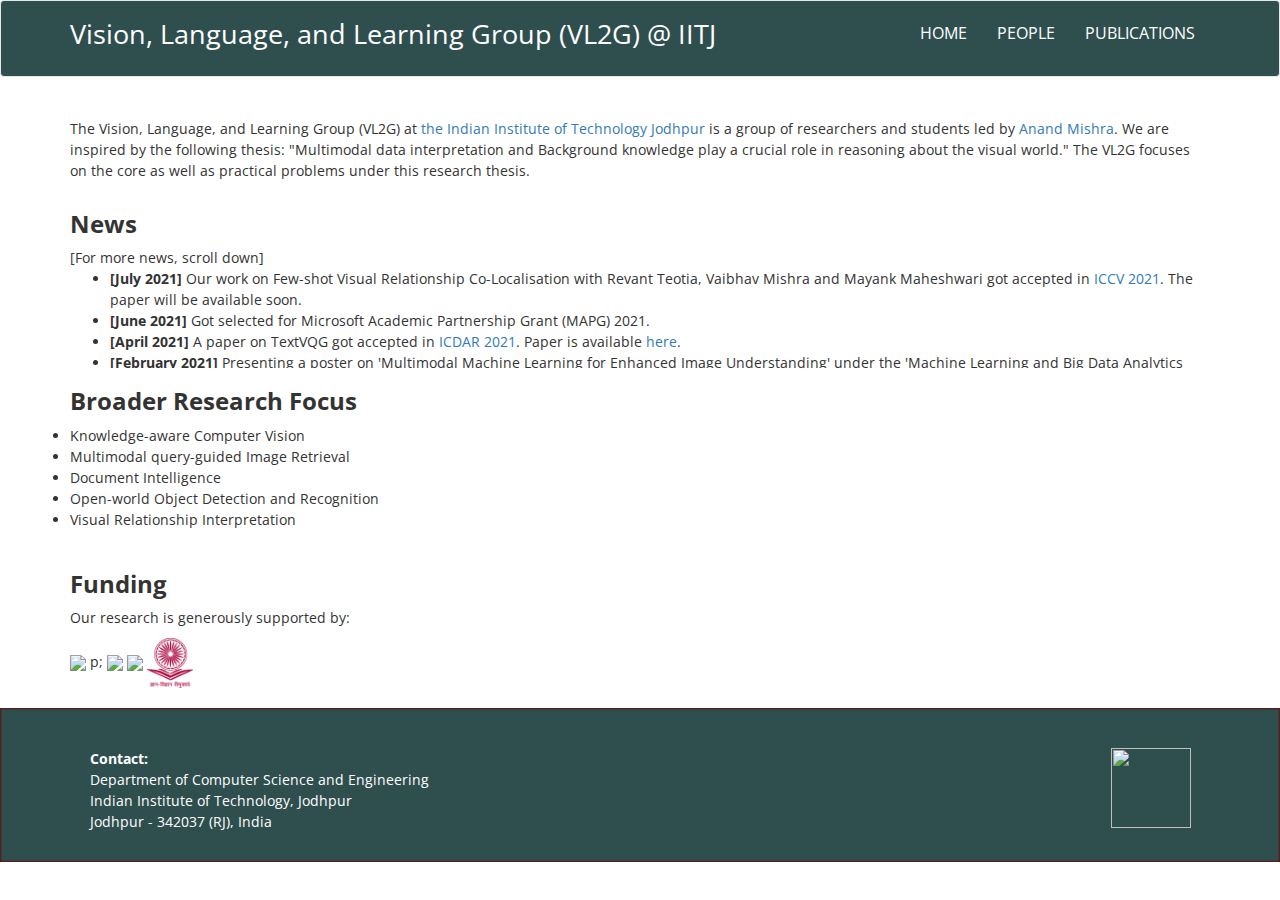
==== index.html @ 49edd905 "Update index.html" ====
<!DOCTYPE html>
<html lang="en">
<head>
  <meta charset="utf-8">
  <meta http-equiv="X-UA-Compatible" content="IE=edge">
  <meta name="viewport" content="width=device-width, initial-scale=1">
  <!-- The above 3 meta tags *must* come first in the head; any other head content must come *after* these tags -->
  <title> VL2G @ IITJ</title>

  <!-- Bootstrap -->
  <link rel="stylesheet" href="https://maxcdn.bootstrapcdn.com/bootstrap/3.3.7/css/bootstrap.min.css" \ 
  integrity="sha384-BVYiiSIFeK1dGmJRAkycuHAHRg32OmUcww7on3RYdg4Va+PmSTsz/K68vbdEjh4u" crossorigin="anonymous">
  <link rel="stylesheet" type="text/css" href="static/css/vl2g.css">
  <link href="http://fonts.googleapis.com/css?family=Open+Sans:400,700,600" rel="stylesheet" type="text/css">

  <!-- HTML5 shim and Respond.js for IE8 support of HTML5 elements and media queries -->
  <!-- WARNING: Respond.js doesn't work if you view the page via file:// -->
    <!--[if lt IE 9]>
      <script src="https://oss.maxcdn.com/html5shiv/3.7.3/html5shiv.min.js"></script>
      <script src="https://oss.maxcdn.com/respond/1.4.2/respond.min.js"></script>
      <![endif]-->
  </head>


  <script>
      (function(i,s,o,g,r,a,m){i['GoogleAnalyticsObject']=r;i[r]=i[r]||function(){
        (i[r].q=i[r].q||[]).push(arguments)},i[r].l=1*new Date();a=s.createElement(o),
        m=s.getElementsByTagName(o)[0];a.async=1;a.src=g;m.parentNode.insertBefore(a,m)
      })(window,document,'script','https://www.google-analytics.com/analytics.js','ga');

      ga('create', 'UA-85595941-1', 'auto');
      ga('send', 'pageview');

    </script>


  <body>
    <header> 
     <nav class="navbar navbar-default mall-navbar">
      <div class="container">
        <div class="navbar-header">
          <button type="button" class="navbar-toggle collapsed" data-toggle="collapse" data-target="#navbar" aria-expanded="false" aria-controls="navbar">
            <span class="sr-only">Toggle navigation</span>
            <span class="icon-bar"></span>
            <span class="icon-bar"></span>
            <span class="icon-bar"></span>
          </button>
          <a class="navbar-brand navbar-left" href="/"><span class="nav-name hidden-xs hidden-sm"> <p style="color:white;">Vision, Language, and Learning Group (VL2G) @ IITJ</p></span> <h3 class="abbr-navbar-brand hidden-md hidden-lg hidden-xl" style="line-height: 0px;">VL2G @ IITJ</h3></a>
        </div>
        <div id="navbar" class="navbar-collapse collapse">
          <ul class="nav navbar-nav navbar-right">
		  <li><a href="/"><p style="color:white;">HOME</p></a></li>
		  <li><a href="/people/"><p style="color:white;">PEOPLE</p></a></li>
		  <li><a href="/Publications/"><p style="color:white;">PUBLICATIONS</p></a></li>
        <!-- <li><a href="/teaching/">teaching</a></li>
        <li><a href="/news/">news</a></li> -->
        <!-- <li><a href="/resources/">resources</a></li>
        <li><a href="/demos/">demos</a></li>
        <li><a href="/gallery/">gallery</a></li> -->
        
      </ul>
    </div><!--/.nav-collapse -->
  </div>
</nav>





<div class="container content">
	<div class="row">
		<section class="col-sm-12 col-md-12 col-lg-12 col-xl-12">
			<!--h3> VL2G</h3-->
			<p><br>
				The Vision, Language, and Learning Group (VL2G) at <a href="https://iitj.ac.in/">the Indian Institute of Technology Jodhpur</a> is a group of researchers and students
				led by <a href="https://anandmishra22.github.io/">Anand Mishra</a>. We are inspired by the following thesis: "Multimodal data interpretation and Background knowledge 
				 play a crucial role in reasoning about the visual world." The VL2G focuses on the core as well as practical problems under this research thesis.
		               
			</p>
		</section>
	</div>
  
  <div class="row">
  <section >
    <div class="col-sm-12 col-md-12 col-lg-12 col-xl-12 ">
      <h3><b> News </b></h3> [For more news, scroll down]
        <div class="pre-scrollable news">
          <ul>

                  <li> <b>[July 2021]</b> Our work on Few-shot Visual Relationship Co-Localisation with Revant Teotia, Vaibhav Mishra and Mayank Maheshwari got accepted in <a href="http://iccv2021.thecvf.com/home">ICCV 2021</a>. The paper will be available soon.</li> 
                   <li><b>[June 2021]</b> Got selected for Microsoft Academic Partnership Grant (MAPG) 2021. </li>

                  <li> <b>[April 2021]</b> A paper on TextVQG got accepted in <a href="https://icdar2021.org/">ICDAR 2021</a>. Paper is available <a href="./files/JahagirdarICDAR2021.pdf">here</a>. </li>
                  
                  <li> <b>[February 2021]</b> Presenting a poster on 'Multimodal Machine Learning for Enhanced Image Understanding' under the 'Machine Learning and Big Data Analytics Track', at the 11th Indo German Frontier of Engineering Conference (INDOGFE 2021). </li>
                        
                  <li> <b>[February 2021]</b> Speaking at <a href="https://sites.google.com/view/wadla2021">WADLA 2021 </a> (Virtual event hosted by IIIT Sri City) [<a href="https://docs.google.com/presentation/d/1kh6omLCpj2XMIDtV2847hgisOM5Z6LDpbZdHAMNHPaw/edit?usp=sharing">Slides</a>]. </li>
                        
                  <li> <b>[December 2020]</b> Our ICCV 2019 paper on <a href="https://textkvqa.github.io">textKVQA</a> has been accepted for a presentation at <a href="http://www.iitj.ac.in/icvgip20-21/2020/visionIndia.php">Vision India</a>. </li>
                  
                  <li> <b>[August 2020]</b> Received <b>IIT-Jodhpur Teaching Excellence Award 2020</b> (see <a href="http://www.youtube.com/watch?v=X16iuc4neic&t=14m10s">announcement</a>). </li>

                  <li> <b>[July 2020]</b> One paper got accepted at <a href="https://eccv2020.eu">ECCV 2020</a> as spotlight (top-5% paper). This was joint work with Aditay, Rajath and Anirban. </li>

                  <li> <b>[June 2020]</b> Speaking as an invited speaker at <a href="https://ece.iisc.ac.in/~spcom/2020/ss_dl_cv.html">Deep Learning for Computer Vision Session at SPCOM 2020 </a> going to be organized virtually at IISc Bangalore.  </li>
                  
                  <li> <b>[June 2020]</b> Got a research grant from the Accenture labs.  </li>
									
									<li> <b>[April 2020]</b> Co-organizing 2nd workshop on <a href ="https://kb-mm-2020.github.io"> KBMM</a> co-located with <a href="https://www.akbc.ws/2020/">AKBC 2020</a>.  </li>
                  
                  <li> <b>[December 2019]</b> Gave a talk on our recent works on knowledge-aware Computer Vision to a small group of developers/researchers from Siemens at IISc Bangalore. </li>
                  
                  <li> <b>[July 2019]</b> Our paper on "Knowledge-enabled" VQA model that can read got accepted in <a href="http://iccv2019.thecvf.com">ICCV 2019</a> for an oral presentation.</li>
                        
       
        </ul>
        </div>
    </div>
    
  </section>
</div>


	<div class="row">
		<section class="research focus col-sm-12 col-md-12 col-lg-12 col-xl-12">
			<h3> <b> Broader Research Focus </b> </h3>
			<li> Knowledge-aware Computer Vision </li>
			<li> Multimodal query-guided Image Retrieval </li>
			<li> Document Intelligence </li>
			<li> Open-world Object Detection and Recognition </li>
			<li> Visual Relationship Interpretation </li> 
		</section>
	</div>

	
	
			

	<div class="row">
		<section class="funding-section col-sm-12 col-md-12 col-lg-12 col-xl-12">
			<h3> <b> Funding </b> </h3>
			<p>Our research is generously supported by: </p>
			<a href="http://www.iitj.ac.in"> <img src="/iitjlogo.jpg" style="height:50px;"></a>&nbspp;
			<a href="https://www.mhrd.gov.in"> <img src="/mhrd.png" style="height:50px;"></a>
			<a href="https://www.accenture.com/in-en"> <img src="/Accenture.png" style="height:50px;"></a>
			<a href="https://www.ugc.ac.in/"> <img src="/ugc.png" style="height:50px;"></a>
		</section>
	</div>
</div>


<footer class="widewrapper footer">
	<div class="container">
		<div class="row footer">
			<div class="col-sm-4">
				<p ><b> Contact: </b> <br> 
				Department of Computer Science and Engineering <br>
				Indian Institute of Technology, Jodhpur <br>
				Jodhpur - 342037 (RJ), India <br>
			</div>
			<div class="col-sm-offset-11">
				<a href="http://www.iitj.ac.in"> <img src="/iitjlogo.jpg" style="width:80px;height:80px;"></a> 
			</div>
		</div>
	</div>
</footer>


<!-- jQuery (necessary for Bootstrap's JavaScript plugins) -->
<script src="https://ajax.googleapis.com/ajax/libs/jquery/1.12.4/jquery.min.js"></script>
<!-- Include all compiled plugins (below), or include individual files as needed -->
<script src="https://maxcdn.bootstrapcdn.com/bootstrap/3.3.7/js/bootstrap.min.js" \ 
integrity="sha384-Tc5IQib027qvyjSMfHjOMaLkfuWVxZxUPnCJA7l2mCWNIpG9mGCD8wGNIcPD7Txa" crossorigin="anonymous"></script>
</body>
</html>
---- static/css/vl2g.css ----
body {
  font-family: 'Open Sans', sans-serif;
  background-color: white;
  line-height: 1.5;
}

.mall-navbar {
    background-color: darkslategrey; 
}

.navbar-nav li a {
 line-height: 35px;
 color: #6f6868;
 font-size: 16px;
}

@media screen and (max-width: 480px) {
    
    #mall-nav-collapse {
        background-color: #ffffffff;
        z-index: 100;
    } 

    .navbar-brand{
        font-size: 20px;
        margin-top: auto;    
        line-height: 0px;
    }   
}

.navbar-brand {
    line-height: 35px;
    font-size: 27px;
}

.widewrapper.pagetitle {
    background-color: #4b596f;
    /*-webkit-box-shadow: inset 1px 3px 1px -2px #620F0F;*/
    /*-moz-box-shadow: inset 1px 3px 1px -2px #620F0F;*/
    /*box-shadow: inset 0px 0px 2px 1px #620F0F;*/
}

div.pagetitle {
    padding: 8px;
}
div.pagetitle, .calltoaction {
    color: #ffffff;
}
.widewrapper {
    background-repeat: repeat-x;
    background-color: #ffffff;
    -webkit-box-shadow: inset 1px 3px 1px -2px #e2e1e1;
    -moz-box-shadow: inset 1px 3px 1px -2px #e2e1e1;
    box-shadow: inset 1px 3px 1px -2px #e2e1e1;
}

.widewrapper.footer {
    background-color: darkslategrey;
    -webkit-box-shadow: inset 1px 3px 1px -2px #620F0F;
    -moz-box-shadow: inset 1px 3px 1px -2px #620F0F;
    box-shadow: inset 0px 0px 2px 1px #620F0F;
    position: absolute;
    /*bottom: 0;*/
    width: 100%;
    margin-top: 20px;
    color: white;

}

.row.footer {
    margin-top: 20px;
    padding: 20px;
    color: white;
}

html {
  position: relative;
  min-height: 100%;
}
body {
  /* Margin bottom by footer height */
  margin-bottom: 60px;
}



.research {
	text-align: justify;
}

.people-section {
    display: block;
}

.people-photo {
    height: 140px;
    max-width: 100%;
}

.funding {
 height: 60px;
 margin: 10px;
}

.people-profile {

    margin: 20px;
    padding: 5px;

}

.navbar-logo {
    width: 100px;
    height: 100px;
    margin-left: 10px;
}

.news {
    height: 100px; /* %-height of the viewport */

}

.blank-cell
{
    height: 30px !important; /* Overwrite any previous rules */
    background-color: #FFFFFF;
    border-top: none;
}

/*.gallery {
    align-content: center;
    text-align: center;
}
.gallery-content {
    display: inline-block;
}
*/
/* .gallery-item {

} */

.gallery-photo {
    height: 400px;
    max-width: 100%;
    width: 100%;
}
.gallery-photo-text {
    text-align: center;
}
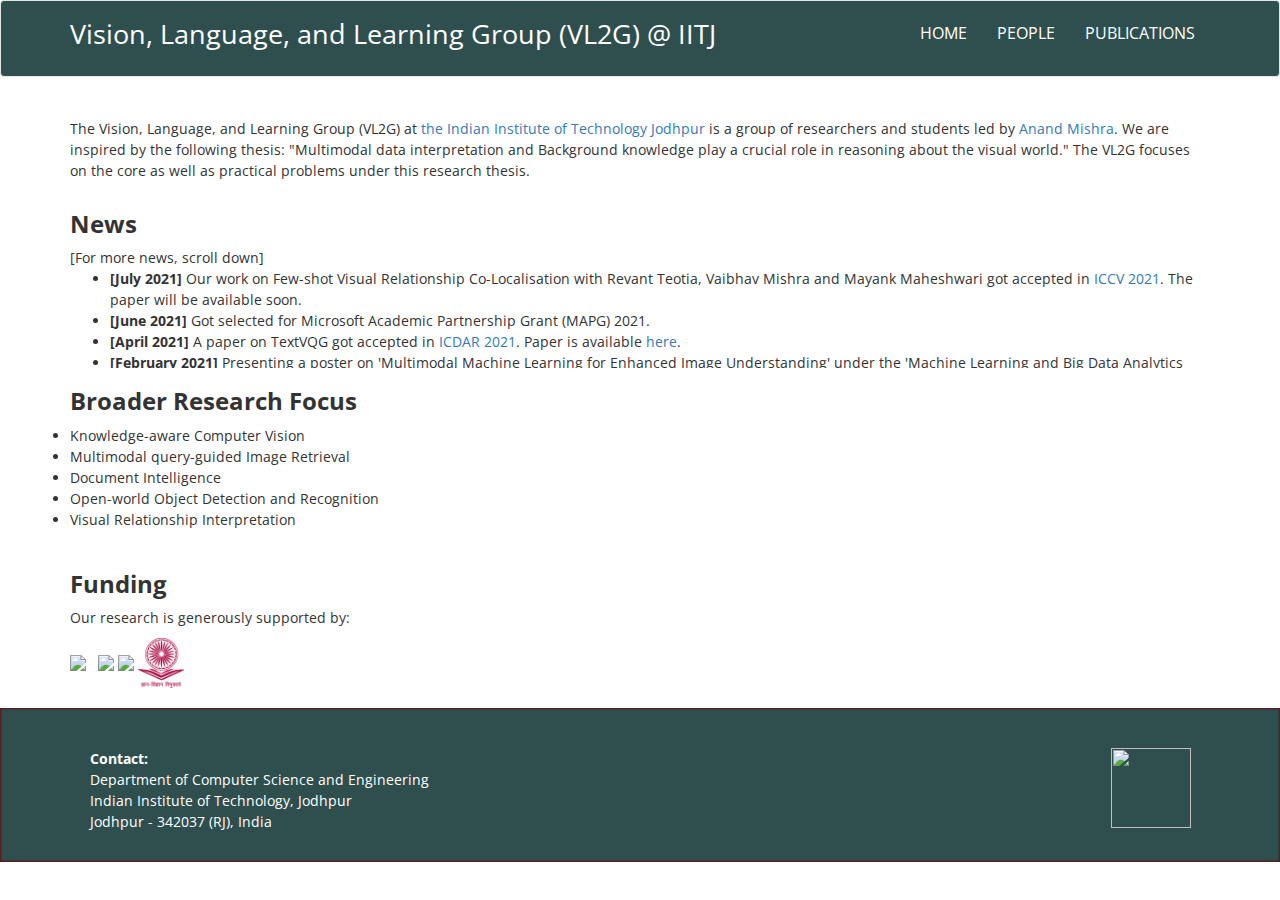
==== commit d61d2e07: "Update index.html" ====
--- a/index.html
+++ b/index.html
@@ -140,7 +140,7 @@
 		<section class="funding-section col-sm-12 col-md-12 col-lg-12 col-xl-12">
 			<h3> <b> Funding </b> </h3>
 			<p>Our research is generously supported by: </p>
-			<a href="http://www.iitj.ac.in"> <img src="/iitjlogo.jpg" style="height:50px;"></a>&nbspp;
+			<a href="http://www.iitj.ac.in"> <img src="/iitjlogo.jpg" style="height:50px;"></a> &nbsp;
 			<a href="https://www.mhrd.gov.in"> <img src="/mhrd.png" style="height:50px;"></a>
 			<a href="https://www.accenture.com/in-en"> <img src="/Accenture.png" style="height:50px;"></a>
 			<a href="https://www.ugc.ac.in/"> <img src="/ugc.png" style="height:50px;"></a>
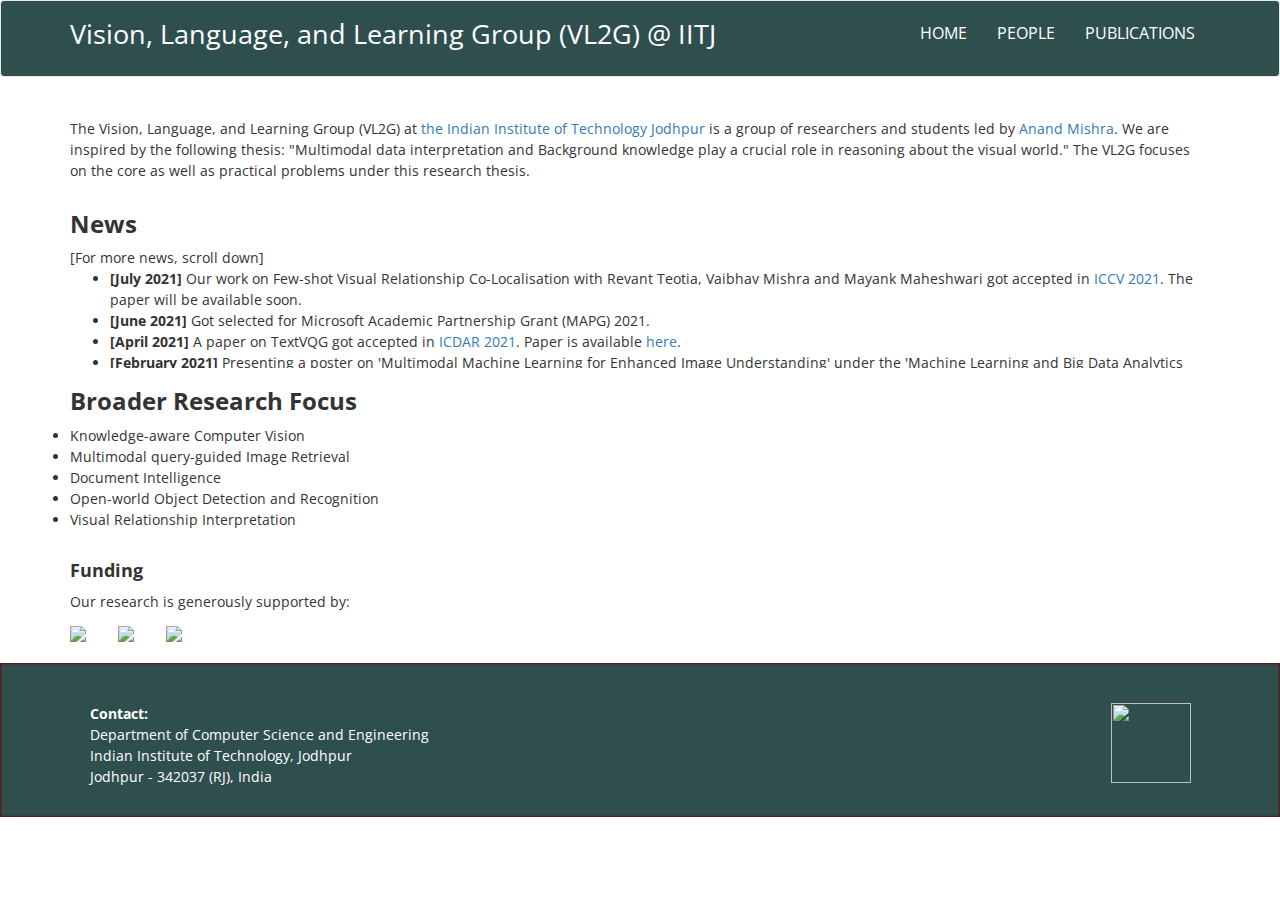
==== commit 1b6749bb: "Update index.html" ====
--- a/index.html
+++ b/index.html
@@ -136,18 +136,18 @@
 	
 			
 
+
 	<div class="row">
 		<section class="funding-section col-sm-12 col-md-12 col-lg-12 col-xl-12">
-			<h3> <b> Funding </b> </h3>
+			<h4> <b> Funding </b> </h4>
 			<p>Our research is generously supported by: </p>
-			<a href="http://www.iitj.ac.in"> <img src="/iitjlogo.jpg" style="height:50px;"></a> &nbsp;
-			<a href="https://www.mhrd.gov.in"> <img src="/mhrd.png" style="height:50px;"></a>
-			<a href="https://www.accenture.com/in-en"> <img src="/Accenture.png" style="height:50px;"></a>
-			<a href="https://www.ugc.ac.in/"> <img src="/ugc.png" style="height:50px;"></a>
+			<a href="http://www.iitj.ac.in"> <img src="/iitjlogo.jpg" style="height:60px;"></a>&nbsp;&nbsp;&nbsp;&nbsp;&nbsp;&nbsp;&nbsp;
+			<a href="https://www.mhrd.gov.in"> <img src="/mhrd.png" style="height:60px;"></a>&nbsp;&nbsp;&nbsp;&nbsp;&nbsp;&nbsp;&nbsp;
+			<a href="https://www.accenture.com/in-en"> <img src="/Accenture.png" style="height:60px;"></a>&nbsp;&nbsp;&nbsp;&nbsp;&nbsp;&nbsp;&nbsp;
+      <a href="https://ugc.com> <img src="/ugc.png" style="height:60px;"></a>
 		</section>
 	</div>
 </div>
-
 
 <footer class="widewrapper footer">
 	<div class="container">
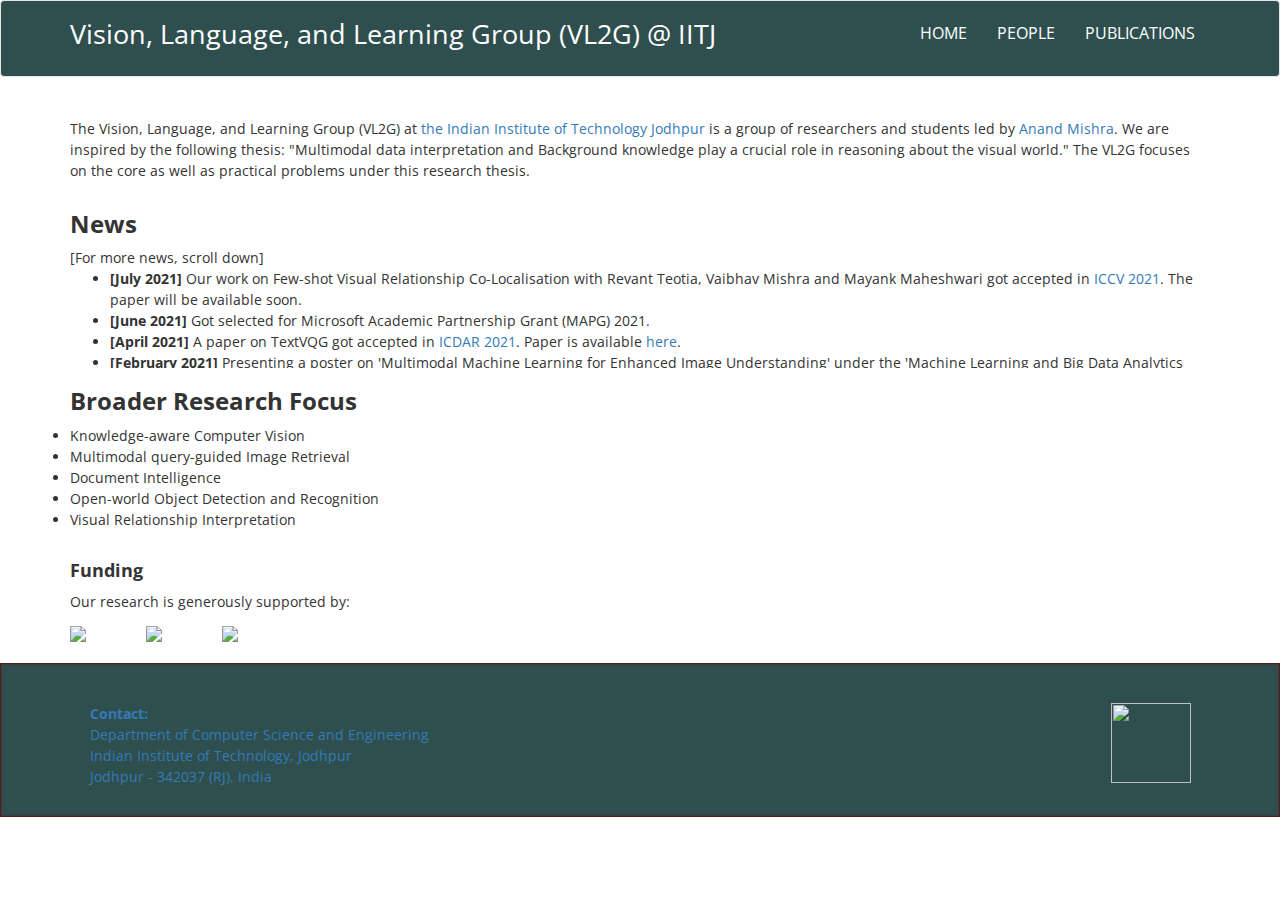
==== commit 92a26836: "Update index.html" ====
--- a/index.html
+++ b/index.html
@@ -137,17 +137,19 @@
 			
 
 
-	<div class="row">
+<div class="row">
 		<section class="funding-section col-sm-12 col-md-12 col-lg-12 col-xl-12">
 			<h4> <b> Funding </b> </h4>
 			<p>Our research is generously supported by: </p>
-			<a href="http://www.iitj.ac.in"> <img src="/iitjlogo.jpg" style="height:60px;"></a>&nbsp;&nbsp;&nbsp;&nbsp;&nbsp;&nbsp;&nbsp;
-			<a href="https://www.mhrd.gov.in"> <img src="/mhrd.png" style="height:60px;"></a>&nbsp;&nbsp;&nbsp;&nbsp;&nbsp;&nbsp;&nbsp;
-			<a href="https://www.accenture.com/in-en"> <img src="/Accenture.png" style="height:60px;"></a>&nbsp;&nbsp;&nbsp;&nbsp;&nbsp;&nbsp;&nbsp;
-      <a href="https://ugc.com> <img src="/ugc.png" style="height:60px;"></a>
+			<a href="http://www.iitj.ac.in"> <img src="/iitjlogo.jpg" style="height:60px;"></a>&nbsp;&nbsp;&nbsp;&nbsp;&nbsp;&nbsp;&nbsp;&nbsp;&nbsp;&nbsp;&nbsp;&nbsp;&nbsp;&nbsp;
+			<a href="https://www.mhrd.gov.in"> <img src="/mhrd.png" style="height:60px;"></a>&nbsp;&nbsp;&nbsp;&nbsp;&nbsp;&nbsp;&nbsp;&nbsp;&nbsp;&nbsp;&nbsp;&nbsp;&nbsp;&nbsp;
+			<a href="https://www.accenture.com/in-en"> <img src="/Accenture.png" style="height:60px;"></a>&nbsp;&nbsp;&nbsp;&nbsp;&nbsp;&nbsp;&nbsp;&nbsp;&nbsp;&nbsp;&nbsp;&nbsp;&nbsp;&nbsp;
+      <a href="https://ugc.com> <img src="/ugc.png" style="height:60px;"></a>&nbsp;&nbsp;&nbsp;&nbsp;&nbsp;&nbsp;&nbsp;&nbsp;&nbsp;&nbsp;&nbsp;&nbsp;&nbsp;&nbsp;
+      <a href="https://microsoft.com> <img src="/microsoft.png" style="height:60px;">
 		</section>
 	</div>
 </div>
+
 
 <footer class="widewrapper footer">
 	<div class="container">
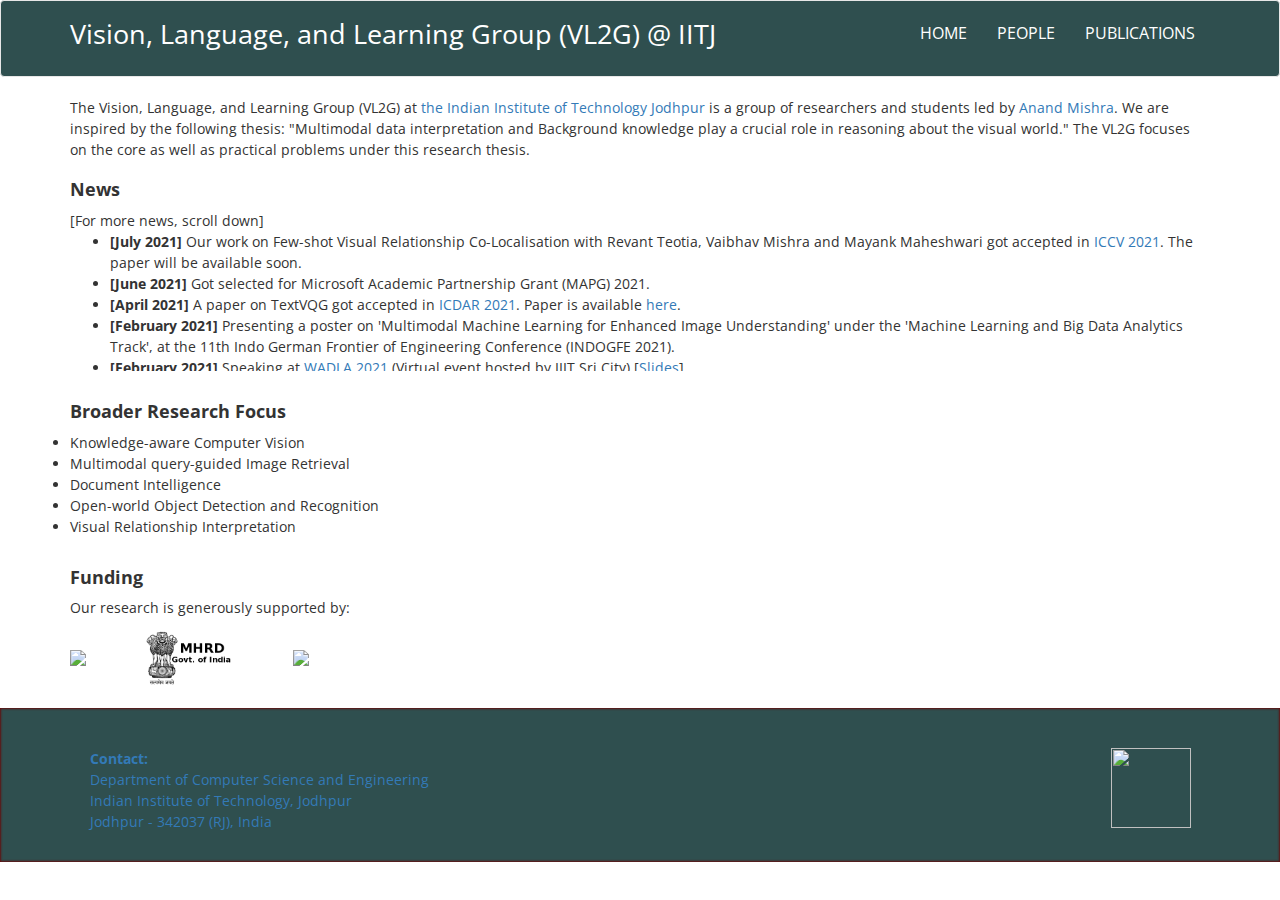
==== commit 5aec4b7c: "Update index.html" ====
--- a/index.html
+++ b/index.html
@@ -71,7 +71,7 @@
 	<div class="row">
 		<section class="col-sm-12 col-md-12 col-lg-12 col-xl-12">
 			<!--h3> VL2G</h3-->
-			<p><br>
+			<p>
 				The Vision, Language, and Learning Group (VL2G) at <a href="https://iitj.ac.in/">the Indian Institute of Technology Jodhpur</a> is a group of researchers and students
 				led by <a href="https://anandmishra22.github.io/">Anand Mishra</a>. We are inspired by the following thesis: "Multimodal data interpretation and Background knowledge 
 				 play a crucial role in reasoning about the visual world." The VL2G focuses on the core as well as practical problems under this research thesis.
@@ -83,7 +83,7 @@
   <div class="row">
   <section >
     <div class="col-sm-12 col-md-12 col-lg-12 col-xl-12 ">
-      <h3><b> News </b></h3> [For more news, scroll down]
+      <h4><b> News </b></h4> [For more news, scroll down]
         <div class="pre-scrollable news">
           <ul>
 
@@ -123,7 +123,8 @@
 
 	<div class="row">
 		<section class="research focus col-sm-12 col-md-12 col-lg-12 col-xl-12">
-			<h3> <b> Broader Research Focus </b> </h3>
+      <br>
+			<h4> <b> Broader Research Focus </b> </h4>
 			<li> Knowledge-aware Computer Vision </li>
 			<li> Multimodal query-guided Image Retrieval </li>
 			<li> Document Intelligence </li>
@@ -136,8 +137,7 @@
 	
 			
 
-
-<div class="row">
+	<div class="row">
 		<section class="funding-section col-sm-12 col-md-12 col-lg-12 col-xl-12">
 			<h4> <b> Funding </b> </h4>
 			<p>Our research is generously supported by: </p>
--- a/static/css/vl2g.css
+++ b/static/css/vl2g.css
@@ -99,7 +99,7 @@
 
 .funding {
  height: 60px;
- margin: 10px;
+ margin: 30px;
 }
 
 .people-profile {
@@ -116,7 +116,7 @@
 }
 
 .news {
-    height: 100px; /* %-height of the viewport */
+    height: 140px; /* %-height of the viewport */
 
 }
 
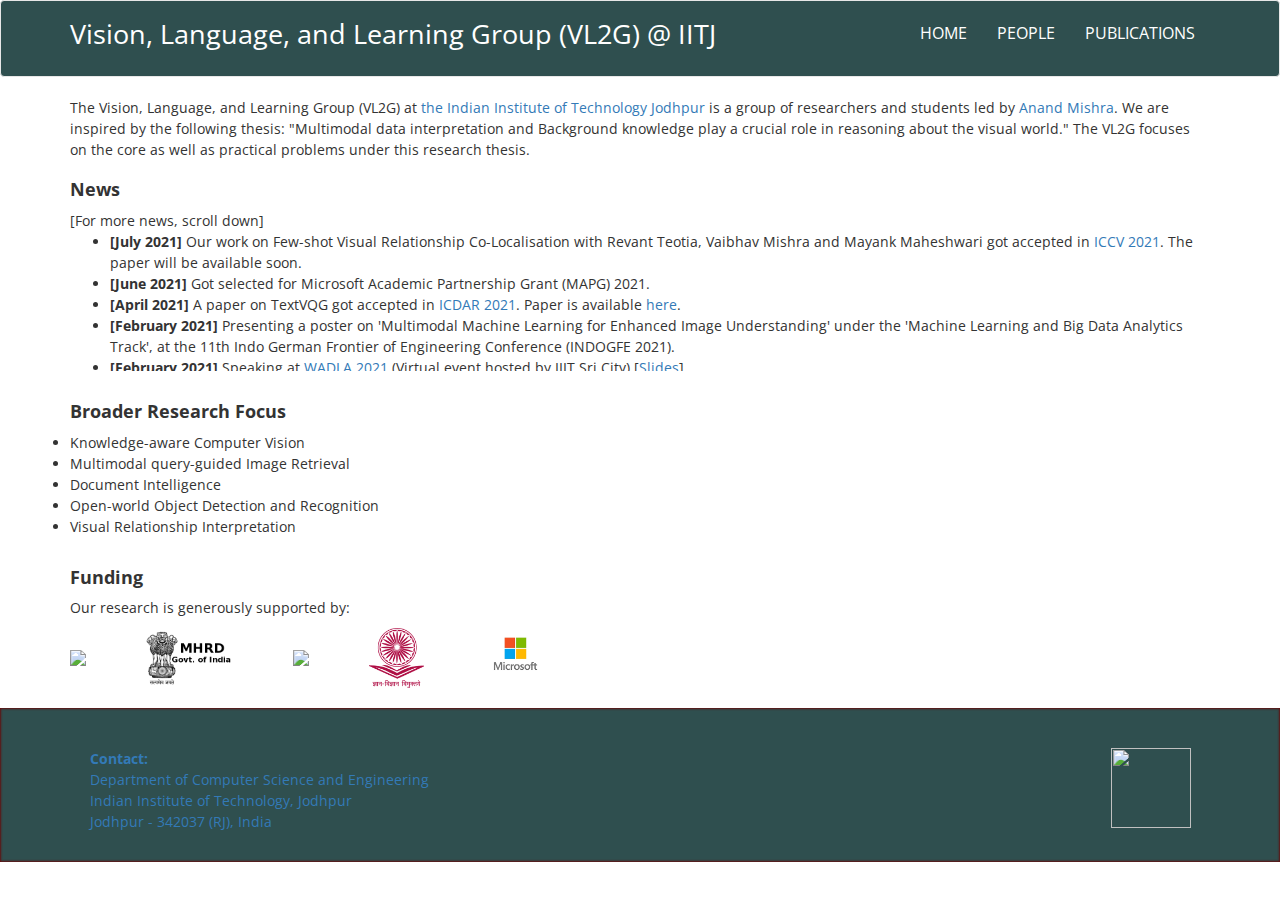
==== commit 63bb8372: "Update index.html" ====
--- a/index.html
+++ b/index.html
@@ -144,8 +144,8 @@
 			<a href="http://www.iitj.ac.in"> <img src="/iitjlogo.jpg" style="height:60px;"></a>&nbsp;&nbsp;&nbsp;&nbsp;&nbsp;&nbsp;&nbsp;&nbsp;&nbsp;&nbsp;&nbsp;&nbsp;&nbsp;&nbsp;
 			<a href="https://www.mhrd.gov.in"> <img src="/mhrd.png" style="height:60px;"></a>&nbsp;&nbsp;&nbsp;&nbsp;&nbsp;&nbsp;&nbsp;&nbsp;&nbsp;&nbsp;&nbsp;&nbsp;&nbsp;&nbsp;
 			<a href="https://www.accenture.com/in-en"> <img src="/Accenture.png" style="height:60px;"></a>&nbsp;&nbsp;&nbsp;&nbsp;&nbsp;&nbsp;&nbsp;&nbsp;&nbsp;&nbsp;&nbsp;&nbsp;&nbsp;&nbsp;
-      <a href="https://ugc.com> <img src="/ugc.png" style="height:60px;"></a>&nbsp;&nbsp;&nbsp;&nbsp;&nbsp;&nbsp;&nbsp;&nbsp;&nbsp;&nbsp;&nbsp;&nbsp;&nbsp;&nbsp;
-      <a href="https://microsoft.com> <img src="/microsoft.png" style="height:60px;">
+      <a href="https://ugc.com"> <img src="/ugc.png" style="height:60px;"></a>&nbsp;&nbsp;&nbsp;&nbsp;&nbsp;&nbsp;&nbsp;&nbsp;&nbsp;&nbsp;&nbsp;&nbsp;&nbsp;&nbsp;
+      <a href="https://microsoft.com"> <img src="/microsoft.png" style="height:60px;">
 		</section>
 	</div>
 </div>
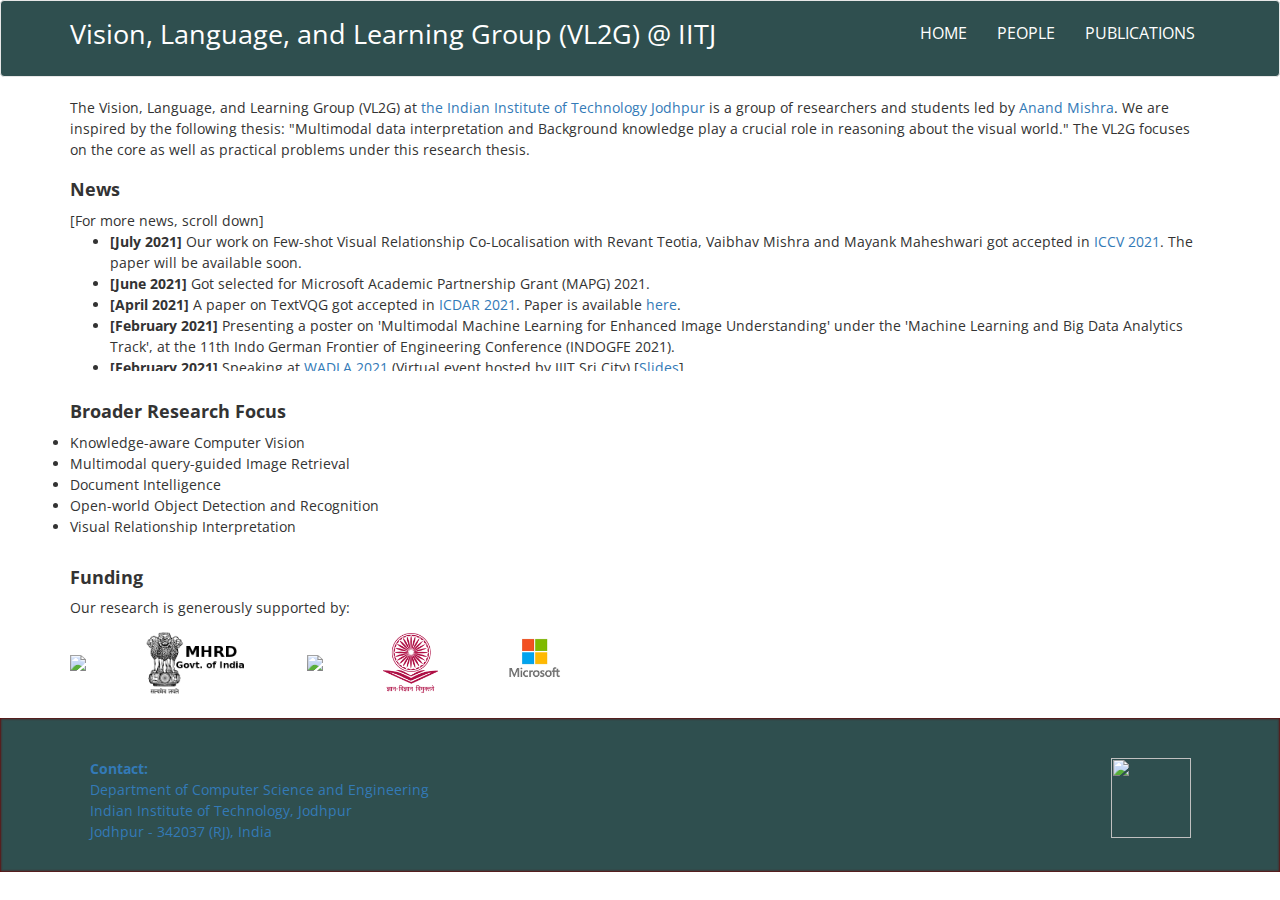
==== commit defab872: "Update index.html" ====
--- a/index.html
+++ b/index.html
@@ -141,11 +141,11 @@
 		<section class="funding-section col-sm-12 col-md-12 col-lg-12 col-xl-12">
 			<h4> <b> Funding </b> </h4>
 			<p>Our research is generously supported by: </p>
-			<a href="http://www.iitj.ac.in"> <img src="/iitjlogo.jpg" style="height:60px;"></a>&nbsp;&nbsp;&nbsp;&nbsp;&nbsp;&nbsp;&nbsp;&nbsp;&nbsp;&nbsp;&nbsp;&nbsp;&nbsp;&nbsp;
-			<a href="https://www.mhrd.gov.in"> <img src="/mhrd.png" style="height:60px;"></a>&nbsp;&nbsp;&nbsp;&nbsp;&nbsp;&nbsp;&nbsp;&nbsp;&nbsp;&nbsp;&nbsp;&nbsp;&nbsp;&nbsp;
-			<a href="https://www.accenture.com/in-en"> <img src="/Accenture.png" style="height:60px;"></a>&nbsp;&nbsp;&nbsp;&nbsp;&nbsp;&nbsp;&nbsp;&nbsp;&nbsp;&nbsp;&nbsp;&nbsp;&nbsp;&nbsp;
+			<a href="http://www.iitj.ac.in"> <img src="/iitjlogo.jpg" style="height:70px;"></a>&nbsp;&nbsp;&nbsp;&nbsp;&nbsp;&nbsp;&nbsp;&nbsp;&nbsp;&nbsp;&nbsp;&nbsp;&nbsp;&nbsp;
+			<a href="https://www.mhrd.gov.in"> <img src="/mhrd.png" style="height:70px;"></a>&nbsp;&nbsp;&nbsp;&nbsp;&nbsp;&nbsp;&nbsp;&nbsp;&nbsp;&nbsp;&nbsp;&nbsp;&nbsp;&nbsp;
+			<a href="https://www.accenture.com/in-en"> <img src="/Accenture.png" style="height:70px;"></a>&nbsp;&nbsp;&nbsp;&nbsp;&nbsp;&nbsp;&nbsp;&nbsp;&nbsp;&nbsp;&nbsp;&nbsp;&nbsp;&nbsp;
       <a href="https://ugc.com"> <img src="/ugc.png" style="height:60px;"></a>&nbsp;&nbsp;&nbsp;&nbsp;&nbsp;&nbsp;&nbsp;&nbsp;&nbsp;&nbsp;&nbsp;&nbsp;&nbsp;&nbsp;
-      <a href="https://microsoft.com"> <img src="/microsoft.png" style="height:60px;">
+      <a href="https://microsoft.com"> <img src="/microsoft.png" style="height:70px;">
 		</section>
 	</div>
 </div>
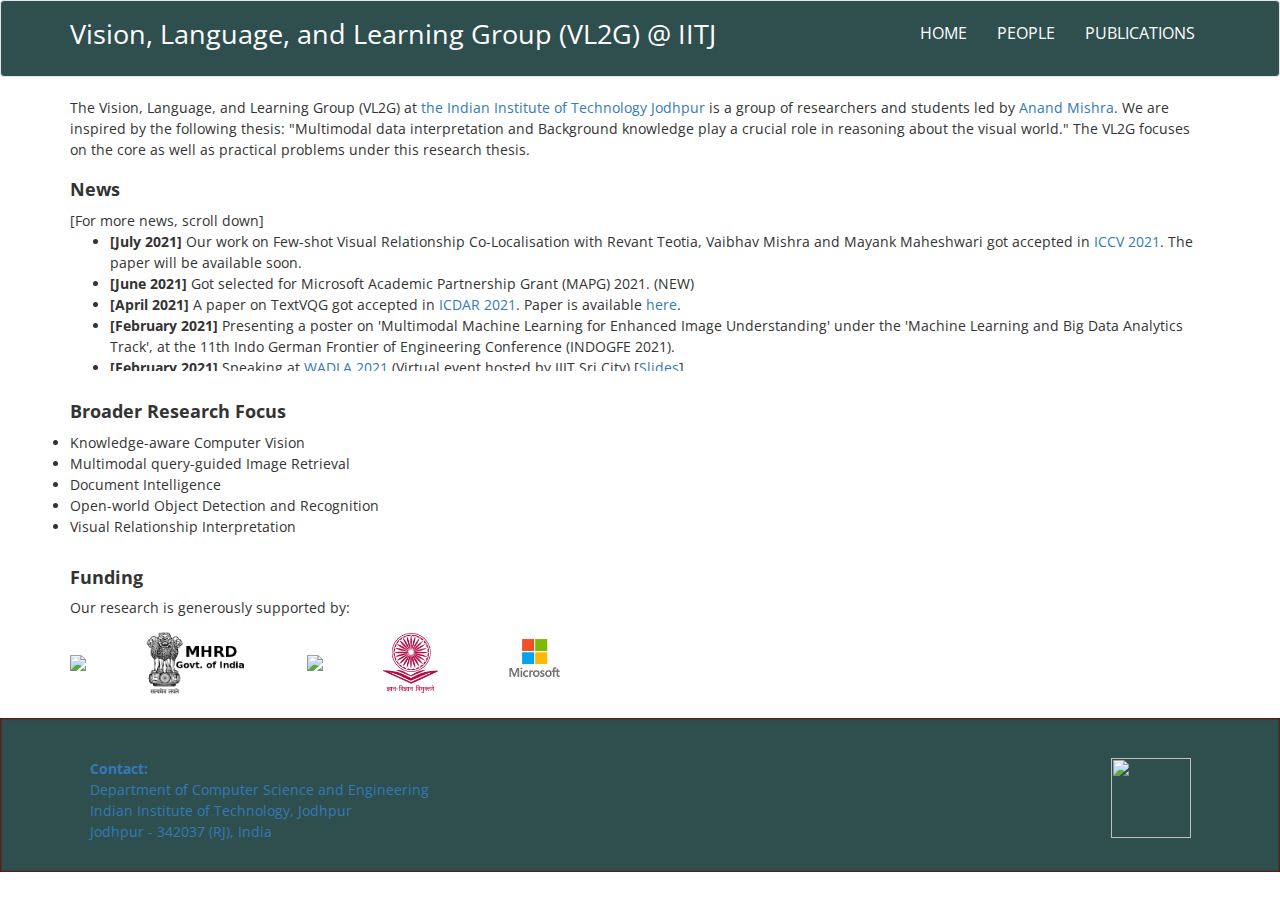
==== commit fd1ef0f0: "Update index.html" ====
--- a/index.html
+++ b/index.html
@@ -88,7 +88,7 @@
           <ul>
 
                   <li> <b>[July 2021]</b> Our work on Few-shot Visual Relationship Co-Localisation with Revant Teotia, Vaibhav Mishra and Mayank Maheshwari got accepted in <a href="http://iccv2021.thecvf.com/home">ICCV 2021</a>. The paper will be available soon.</li> 
-                   <li><b>[June 2021]</b> Got selected for Microsoft Academic Partnership Grant (MAPG) 2021. </li>
+                   <li><b>[June 2021]</b> Got selected for Microsoft Academic Partnership Grant (MAPG) 2021. <span class="blinking">(NEW)</span> </li>
 
                   <li> <b>[April 2021]</b> A paper on TextVQG got accepted in <a href="https://icdar2021.org/">ICDAR 2021</a>. Paper is available <a href="./files/JahagirdarICDAR2021.pdf">here</a>. </li>
                   
